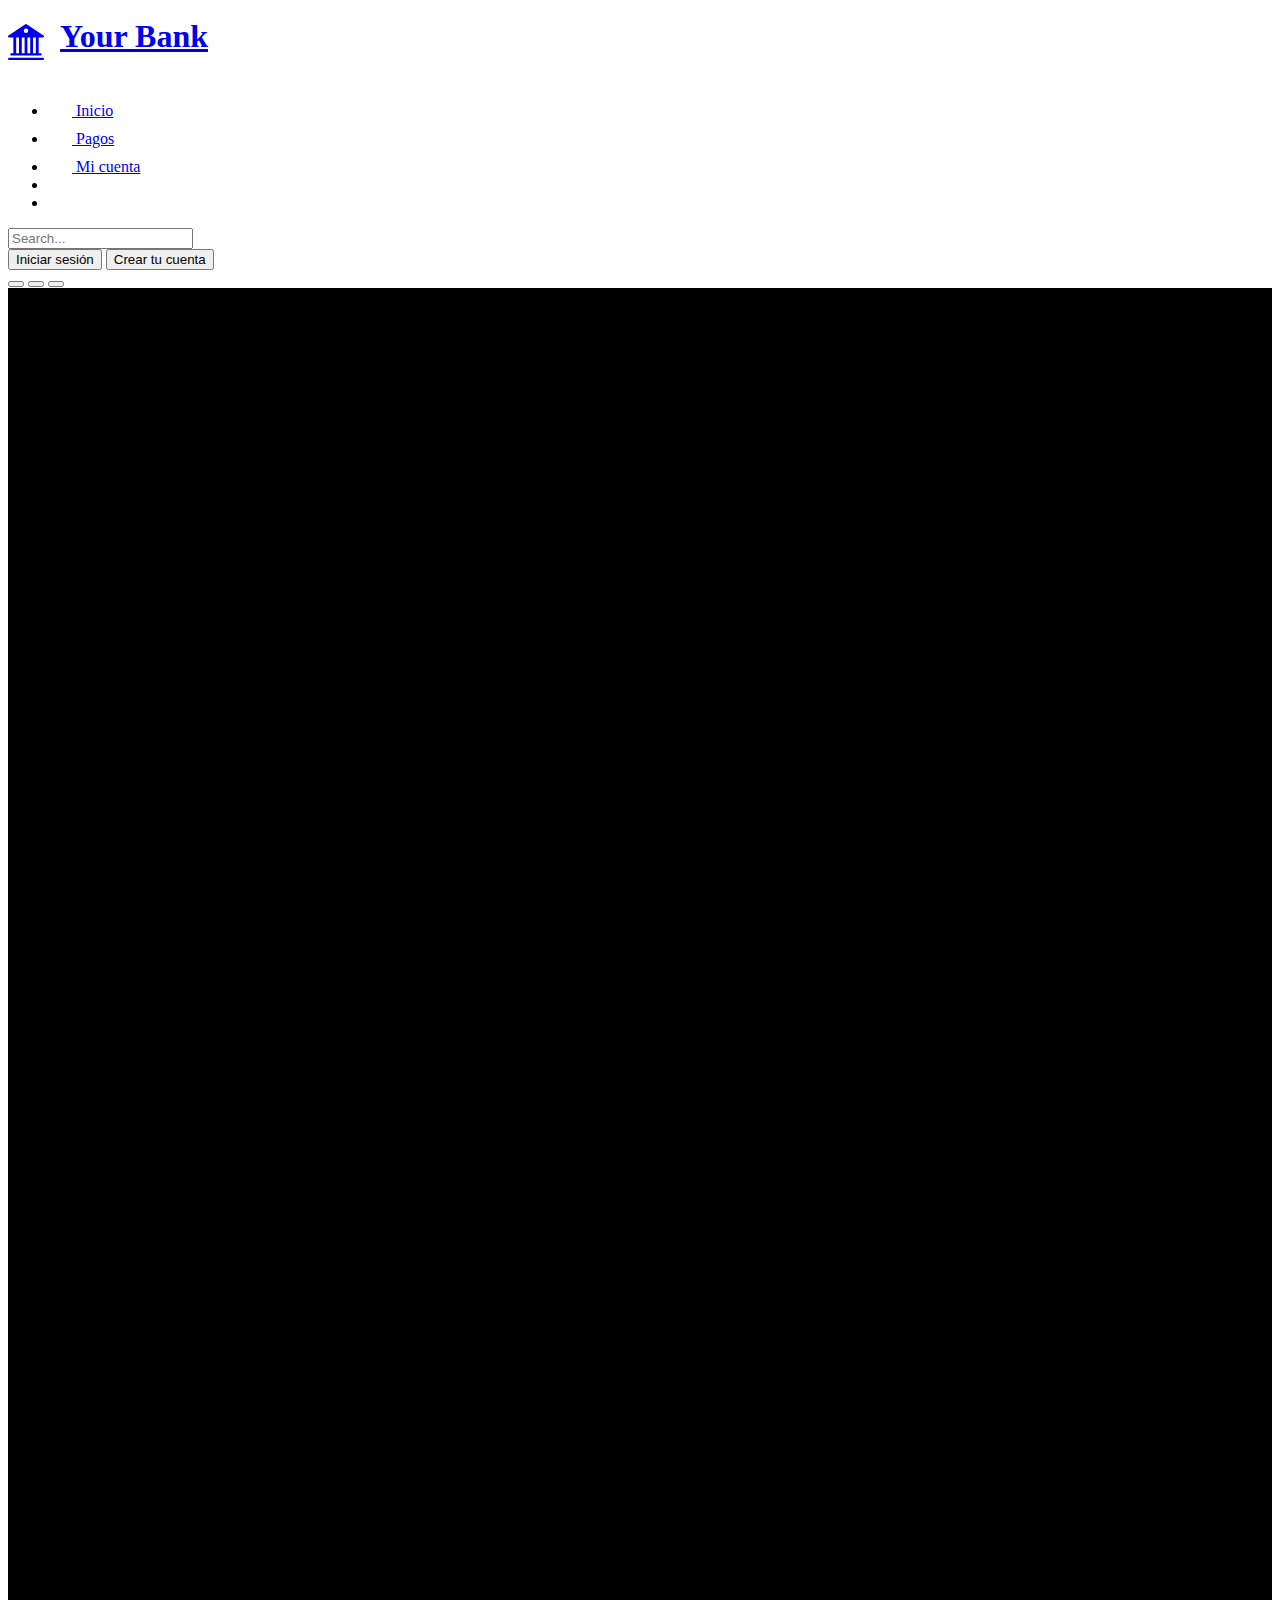
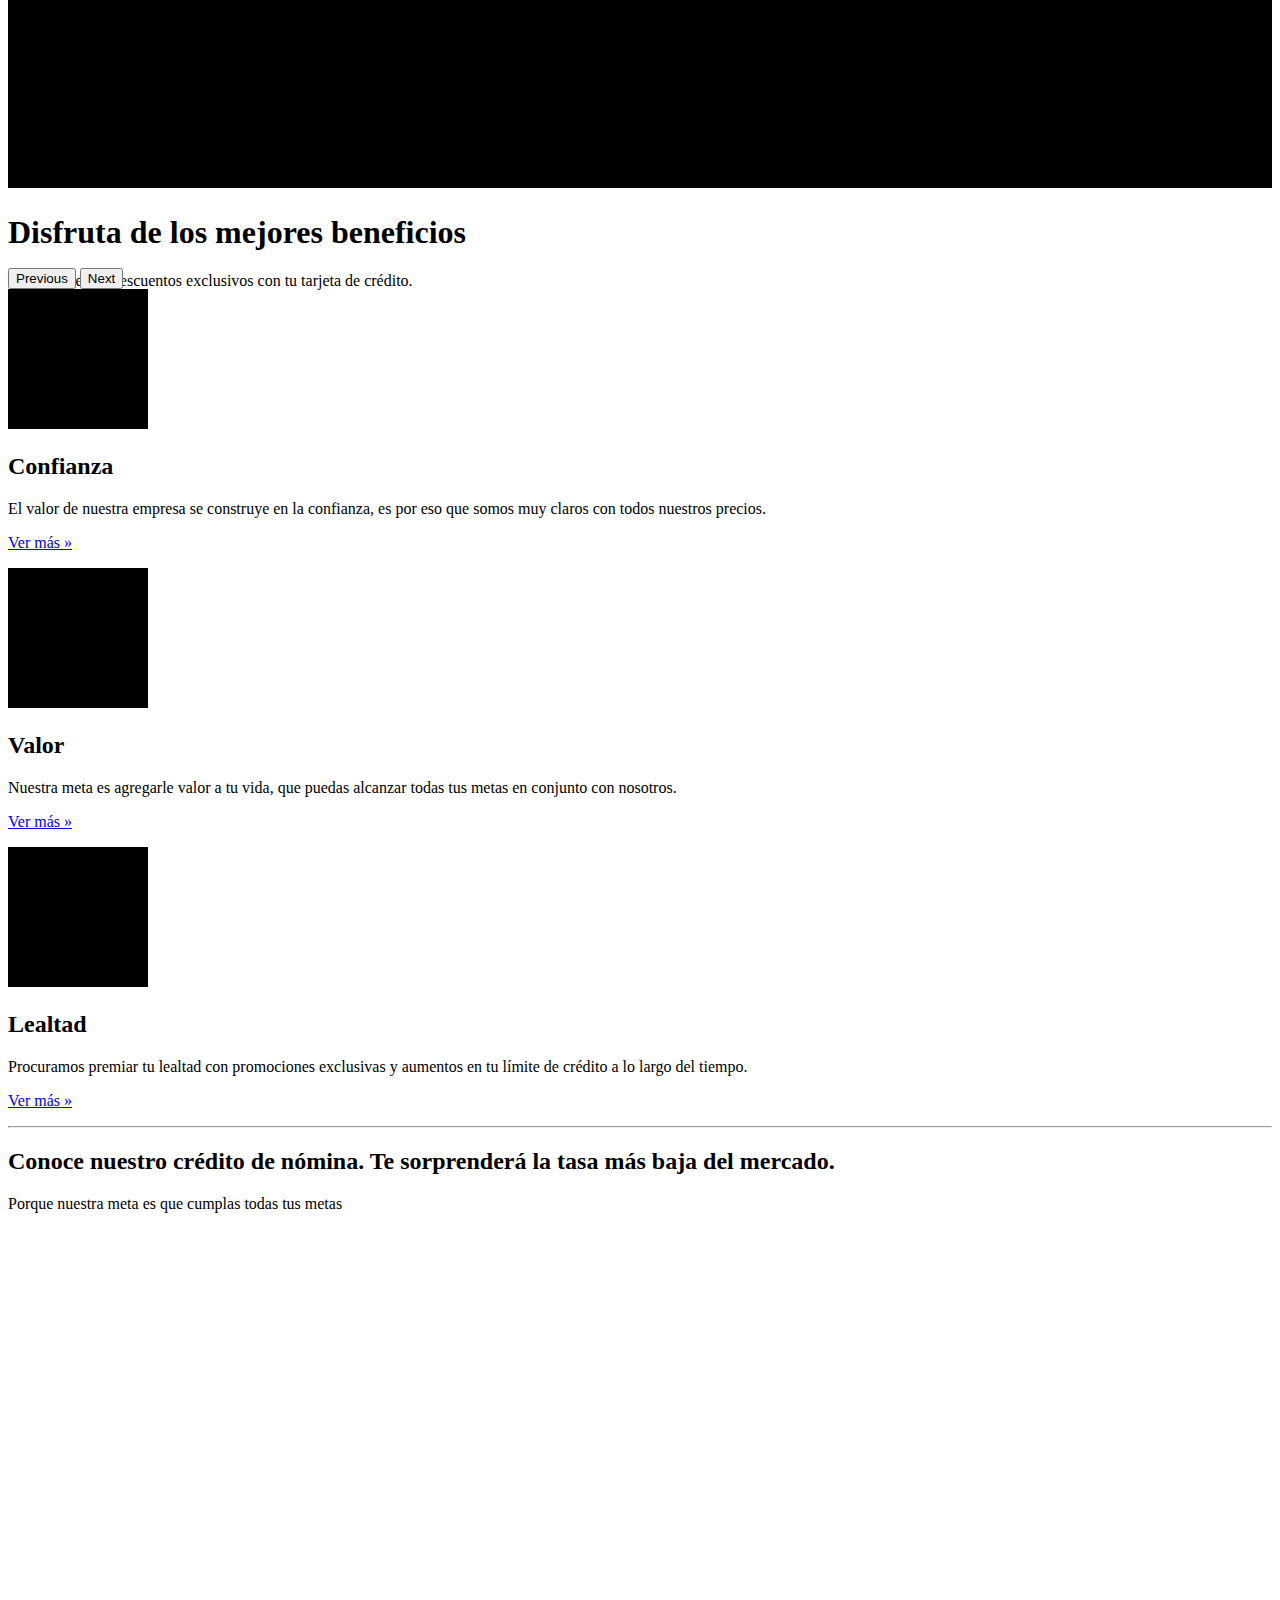
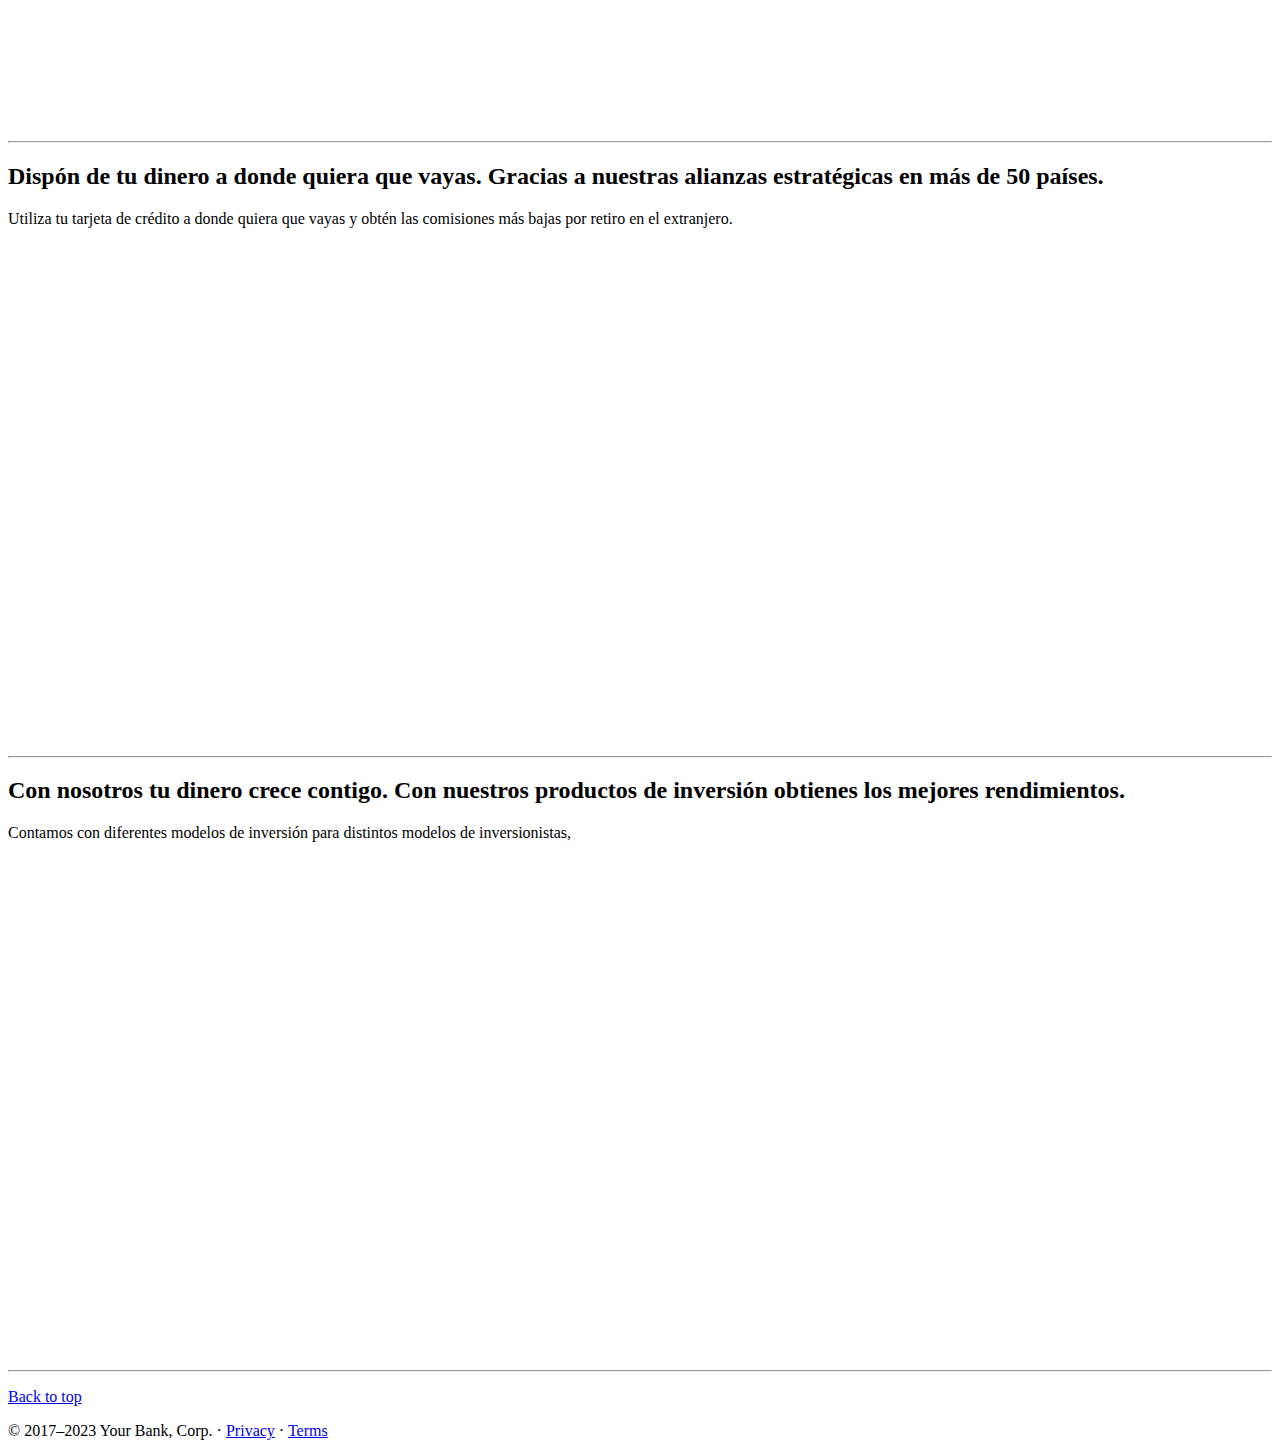
==== index.html @ 2f8112a6 "Landing Page completa" ====
<!DOCTYPE html>
<html lang="en">
	<head>
		<meta charset="UTF-8">
		<meta http-equiv="X-UA-Compatible" content="IE=edge">
		<meta name="viewport" content="width=device-width, initial-scale=1.0">
		<title>Document</title>
		<link rel="stylesheet" href="styles.css">
		<link href="https://cdn.jsdelivr.net/npm/bootstrap@5.3.0-alpha3/dist/css/bootstrap.min.css" rel="stylesheet" integrity="sha384-KK94CHFLLe+nY2dmCWGMq91rCGa5gtU4mk92HdvYe+M/SXH301p5ILy+dN9+nJOZ" crossorigin="anonymous">
	</head>
	<body>
		<script src="https://cdn.jsdelivr.net/npm/bootstrap@5.3.0/dist/js/bootstrap.bundle.min.js" integrity="sha384-geWF76RCwLtnZ8qwWowPQNguL3RmwHVBC9FhGdlKrxdiJJigb/j/68SIy3Te4Bkz" crossorigin="anonymous" defer></script>
		<script src="script.js" defer></script>
		<header>
			<div class="px-3 py-2 text-bg-dark border-bottom">
				<div class="container">
					<div class="d-flex flex-wrap align-items-center justify-content-center justify-content-lg-start">
						<a href="/" class="d-flex align-items-center my-2 my-lg-0 me-lg-auto text-white text-decoration-none logoDiv">
							
							<svg xmlns="http://www.w3.org/2000/svg" width="36" height="36" fill="currentColor" class="bi bi-bank2" viewBox="0 0 16 16" class="logoSVG">
								<path d="M8.277.084a.5.5 0 0 0-.554 0l-7.5 5A.5.5 0 0 0 .5 6h1.875v7H1.5a.5.5 0 0 0 0 1h13a.5.5 0 1 0 0-1h-.875V6H15.5a.5.5 0 0 0 .277-.916l-7.5-5zM12.375 6v7h-1.25V6h1.25zm-2.5 0v7h-1.25V6h1.25zm-2.5 0v7h-1.25V6h1.25zm-2.5 0v7h-1.25V6h1.25zM8 4a1 1 0 1 1 0-2 1 1 0 0 1 0 2zM.5 15a.5.5 0 0 0 0 1h15a.5.5 0 1 0 0-1H.5z"/>
							</svg>
							<h1 class="logoName">Your Bank</h1>
							<!-- <svg class="bi me-2" width="40" height="32" role="img" aria-label="Bootstrap"><use xlink:href="#bootstrap"></use></svg> -->
						</a>

						<ul class="nav col-12 col-lg-auto my-2 justify-content-center my-md-0 text-small">
							<li>
								<a href="#" class="nav-link text-secondary">
									<svg class="bi d-block mx-auto mb-1" width="24" height="24"><use xlink:href="#home"></use></svg>
									Inicio
								</a>
							</li>
							<li>
								<a href="#" class="nav-link text-white">
									<svg class="bi d-block mx-auto mb-1" width="24" height="24"><use xlink:href="#speedometer2"></use></svg>
									Pagos
								</a>
							</li>
							<li>
								<a href="#" class="nav-link text-white">
									<svg class="bi d-block mx-auto mb-1" width="24" height="24"><use xlink:href="#table"></use></svg>
									Mi cuenta
								</a>
							</li>
							<li>
								<a href="#" class="nav-link text-white" id="perfil">
									<svg class="bi d-block mx-auto mb-1" width="24" height="24"><use xlink:href="#grid"></use></svg>
									Perfil
								</a>
							</li>
							<li>
								<a href="#" class="nav-link text-white" id="buzon">
									<svg class="bi d-block mx-auto mb-1" width="24" height="24"><use xlink:href="#people-circle"></use></svg>
									Buzón
								</a>
							</li>
						</ul>
					</div>
				</div>
			</div>
			<div class="px-3 py-2 border-bottom mb-3">
				<div class="container d-flex flex-wrap justify-content-center">
					<form class="col-12 col-lg-auto mb-2 mb-lg-0 me-lg-auto" role="search">
						<input type="search" class="form-control" placeholder="Search..." aria-label="Search">
					</form>
					<div class="text-end">
						<button type="button" class="btn btn-light text-dark me-2">Iniciar sesión</button>
						<button type="button" class="btn btn-primary">Crear tu cuenta</button>
					</div>
				</div>
			</div>
		</header>
		<main>
			<div id="myCarousel" class="carousel slide mb-6" data-bs-ride="carousel" data-bs-theme="light">
				<div class="carousel-indicators">
					<button type="button" data-bs-target="#myCarousel" data-bs-slide-to="0" class="" aria-label="Slide 1"></button>
					<button type="button" data-bs-target="#myCarousel" data-bs-slide-to="1" aria-label="Slide 2" class=""></button>
					<button type="button" data-bs-target="#myCarousel" data-bs-slide-to="2" aria-label="Slide 3" class="active" aria-current="true"></button>
				</div>
				<div class="carousel-inner">
					<div class="carousel-item" style="background-image: url('https://picsum.photos/1800/500?random=1')">
						<svg class="bd-placeholder-img" width="100%" height="100%" xmlns="http://www.w3.org/2000/svg" aria-hidden="true" preserveAspectRatio="xMidYMid slice" focusable="false"><rect width="100%" height="100%" fill="var(--bs-secondary-color)"></rect></svg>
						<div class="container">
							<div class="carousel-caption text-start">
								<h1>Obten un crédito de nómina con la tasa más baja.</h1>
								<p class="opacity-75">Abre tu cuenta de nómina con nosotros y disfruta de la tasa más baja para poder alcanzar tus metas</p>
								<p><a class="btn btn-lg btn-primary" href="#">Conoce más</a></p>
							</div>
						</div>
					</div>
					<div class="carousel-item" style="background-image: url('https://picsum.photos/1800/500?random=2')">
						<svg class="bd-placeholder-img" width="100%" height="100%" xmlns="http://www.w3.org/2000/svg" aria-hidden="true" preserveAspectRatio="xMidYMid slice" focusable="false"><rect width="100%" height="100%" fill="var(--bs-secondary-color)"></rect></svg>
						<div class="container">
							<div class="carousel-caption">
								<h1>El banco digital más confiable</h1>
								<p>Con nuestras cuentas no tendrás cobros inesperados ni tarifas arbitrarias.</p>
								<p><a class="btn btn-lg btn-primary" href="#">Abre tu cuenta</a></p>
							</div>
						</div>
					</div>
					<div class="carousel-item active" style="background-image: url('https://picsum.photos/1800/500?random=3')">
						<svg class="bd-placeholder-img" width="100%" height="100%" xmlns="http://www.w3.org/2000/svg" aria-hidden="true" preserveAspectRatio="xMidYMid slice" focusable="false"><rect width="100%" height="100%" fill="var(--bs-secondary-color)"></rect></svg>
						<div class="container">
							<div class="carousel-caption text-end">
								<h1>Disfruta de los mejores beneficios</h1>
								<p>Tienes acceso a descuentos exclusivos con tu tarjeta de crédito.</p>
								<p><a class="btn btn-lg btn-primary" href="#">Conoce más</a></p>
							</div>
						</div>
					</div>
				</div>
				<button class="carousel-control-prev" type="button" data-bs-target="#myCarousel" data-bs-slide="prev">
					<span class="carousel-control-prev-icon" aria-hidden="true"></span>
					<span class="visually-hidden">Previous</span>
				</button>
				<button class="carousel-control-next" type="button" data-bs-target="#myCarousel" data-bs-slide="next">
					<span class="carousel-control-next-icon" aria-hidden="true"></span>
					<span class="visually-hidden">Next</span>
				</button>
			</div>


			<!-- Marketing messaging and featurettes
			================================================== -->
			<!-- Wrap the rest of the page in another container to center all the content. -->

			<div class="container marketing">

				<!-- Three columns of text below the carousel -->
				<div class="row">
					<div class="col-lg-4">
						<svg style="background-image: url('https://picsum.photos/50/50?random=1')" class="bd-placeholder-img rounded-circle" width="140" height="140" xmlns="http://www.w3.org/2000/svg" role="img" aria-label="Placeholder" preserveAspectRatio="xMidYMid slice" focusable="false"><title>Placeholder</title><rect width="100%" height="100%" fill="var(--bs-secondary-color)"></rect></svg>
						<h2 class="fw-normal">Confianza</h2>
						<p>El valor de nuestra empresa se construye en la confianza, es por eso que somos muy claros con todos nuestros precios.</p>
						<p><a class="btn btn-secondary" href="#">Ver más »</a></p>
					</div><!-- /.col-lg-4 -->
					<div class="col-lg-4">
						<svg style="background-image: url('https://picsum.photos/50/50?random=2')" class="bd-placeholder-img rounded-circle" width="140" height="140" xmlns="http://www.w3.org/2000/svg" role="img" aria-label="Placeholder" preserveAspectRatio="xMidYMid slice" focusable="false"><title>Placeholder</title><rect width="100%" height="100%" fill="var(--bs-secondary-color)"></rect></svg>
						<h2 class="fw-normal">Valor</h2>
						<p>Nuestra meta es agregarle valor a tu vida, que puedas alcanzar todas tus metas en conjunto con nosotros.</p>
						<p><a class="btn btn-secondary" href="#">Ver más »</a></p>
					</div><!-- /.col-lg-4 -->
					<div class="col-lg-4">
						<svg style="background-image: url('https://picsum.photos/50/50?random=3')" class="bd-placeholder-img rounded-circle" width="140" height="140" xmlns="http://www.w3.org/2000/svg" role="img" aria-label="Placeholder" preserveAspectRatio="xMidYMid slice" focusable="false"><title>Placeholder</title><rect width="100%" height="100%" fill="var(--bs-secondary-color)"></rect></svg>
						<h2 class="fw-normal">Lealtad</h2>
						<p>Procuramos premiar tu lealtad con promociones exclusivas y aumentos en tu límite de crédito a lo largo del tiempo.</p>
						<p><a class="btn btn-secondary" href="#">Ver más »</a></p>
					</div><!-- /.col-lg-4 -->
				</div><!-- /.row -->


				<!-- START THE FEATURETTES -->

				<hr class="featurette-divider">

				<div class="row featurette">
					<div class="col-md-7">
						<h2 class="featurette-heading fw-normal lh-1">Conoce nuestro crédito de nómina. <span class="text-body-secondary">Te sorprenderá la tasa más baja del mercado.</span></h2>
						<p class="lead">Porque nuestra meta es que cumplas todas tus metas</p>
					</div>
					<div class="col-md-5">
						<svg style="background-image: url('https://picsum.photos/500/500?random=1')" class="bd-placeholder-img bd-placeholder-img-lg featurette-image img-fluid mx-auto" width="500" height="500" xmlns="http://www.w3.org/2000/svg" role="img" aria-label="Placeholder: 500x500" preserveAspectRatio="xMidYMid slice" focusable="false"></svg>
					</div>
				</div>

				<hr class="featurette-divider">

				<div class="row featurette">
					<div class="col-md-7 order-md-2">
						<h2 class="featurette-heading fw-normal lh-1">Dispón de tu dinero a donde quiera que vayas. <span class="text-body-secondary">Gracias a nuestras alianzas estratégicas en más de 50 países.</span></h2>
						<p class="lead">Utiliza tu tarjeta de crédito a donde quiera que vayas y obtén las comisiones más bajas por retiro en el extranjero.</p>
					</div>
					<div class="col-md-5 order-md-1">
						<svg style="background-image: url('https://picsum.photos/500/500?random=2')" class="bd-placeholder-img bd-placeholder-img-lg featurette-image img-fluid mx-auto" width="500" height="500" xmlns="http://www.w3.org/2000/svg" role="img" aria-label="Placeholder: 500x500" preserveAspectRatio="xMidYMid slice" focusable="false"></svg>
					</div>
				</div>

				<hr class="featurette-divider">

				<div class="row featurette">
					<div class="col-md-7">
						<h2 class="featurette-heading fw-normal lh-1">Con nosotros tu dinero crece contigo. <span class="text-body-secondary">Con nuestros productos de inversión obtienes los mejores rendimientos.</span></h2>
						<p class="lead">Contamos con diferentes modelos de inversión para distintos modelos de inversionistas, </p>
					</div>
					<div class="col-md-5">
						<svg style="background-image: url('https://picsum.photos/500/500?random=3')" class="bd-placeholder-img bd-placeholder-img-lg featurette-image img-fluid mx-auto" width="500" height="500" xmlns="http://www.w3.org/2000/svg" role="img" aria-label="Placeholder: 500x500" preserveAspectRatio="xMidYMid slice" focusable="false"></svg>
					</div>
				</div>

				<hr class="featurette-divider">

				<!-- /END THE FEATURETTES -->

			</div><!-- /.container -->


			<!-- FOOTER -->
			<footer class="container">
				<p class="float-end"><a href="#">Back to top</a></p>
				<p>© 2017–2023 Your Bank, Corp. · <a href="#">Privacy</a> · <a href="#">Terms</a></p>
			</footer>
    	</main>
  	</body>
</html>
---- styles.css ----
/* .carousel-item{
    background-image: url(https://picsum.photos/seed/picsum/1200/900);
    background-repeat: no-repeat;
} */
.logoDiv{
    display: flex;
    flex-direction: row;
    justify-content: space-between;
    align-items: center;
    width: 200px;
}
.logoSVG{
    height: 32px;
}
.logoName{
    margin-top: 10px;
    font-size: 32px;
}
.carousel-inner{
    margin: 0 0 80px 0;
}
.carousel-item{
    height: 500px;
}
#buzon, #perfil{
    display: none;
}
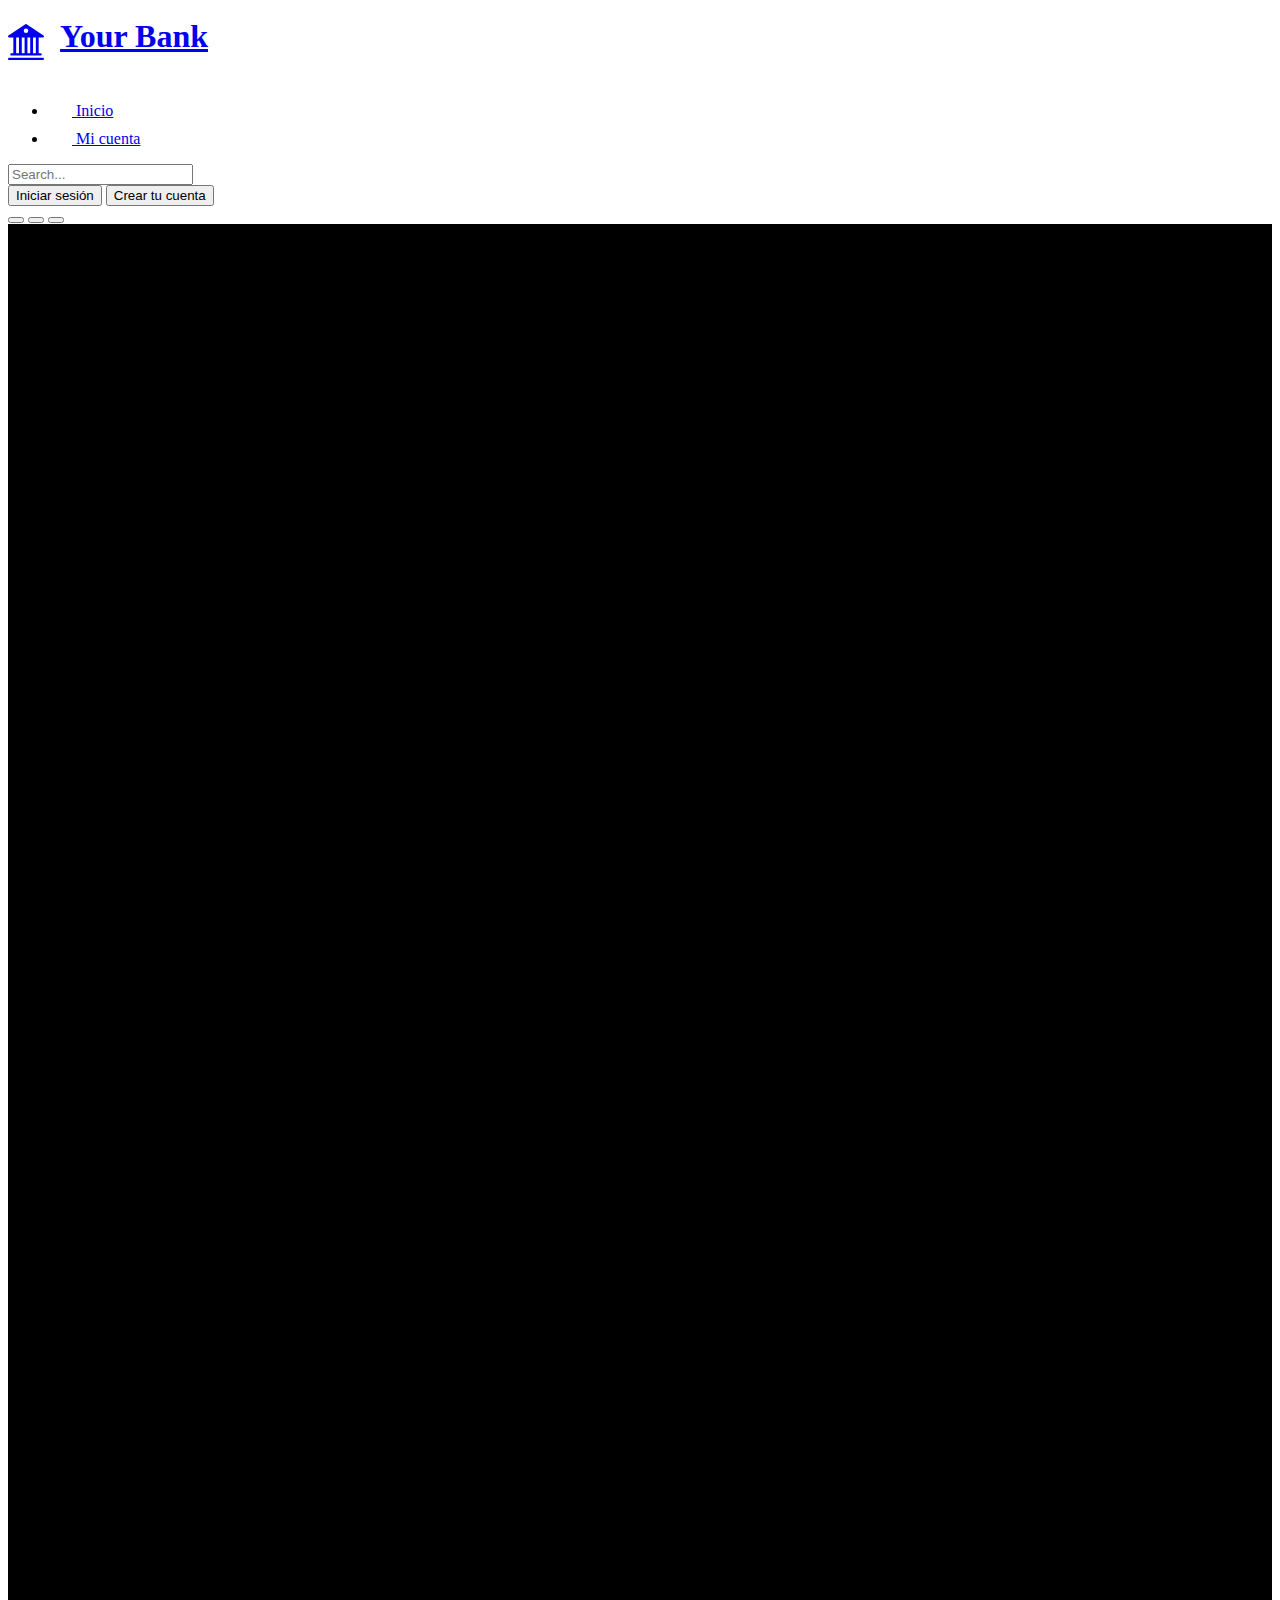
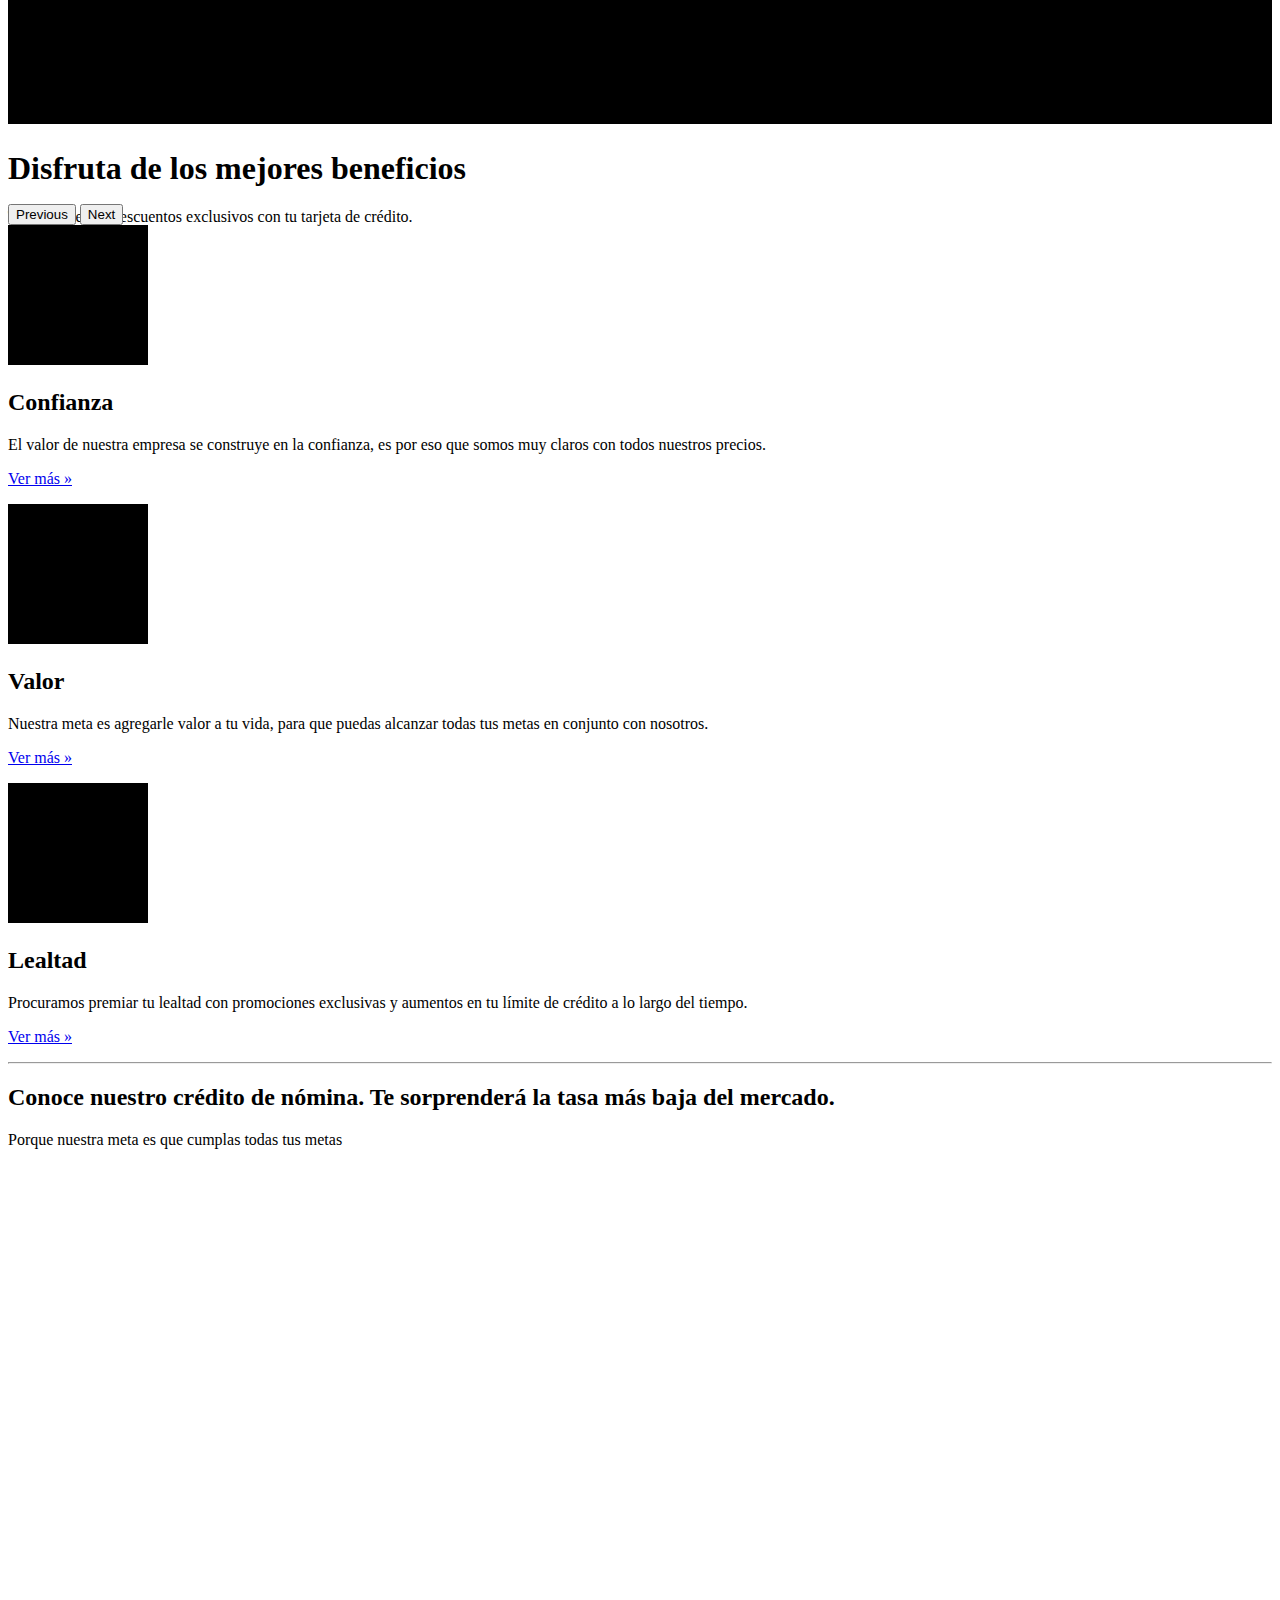
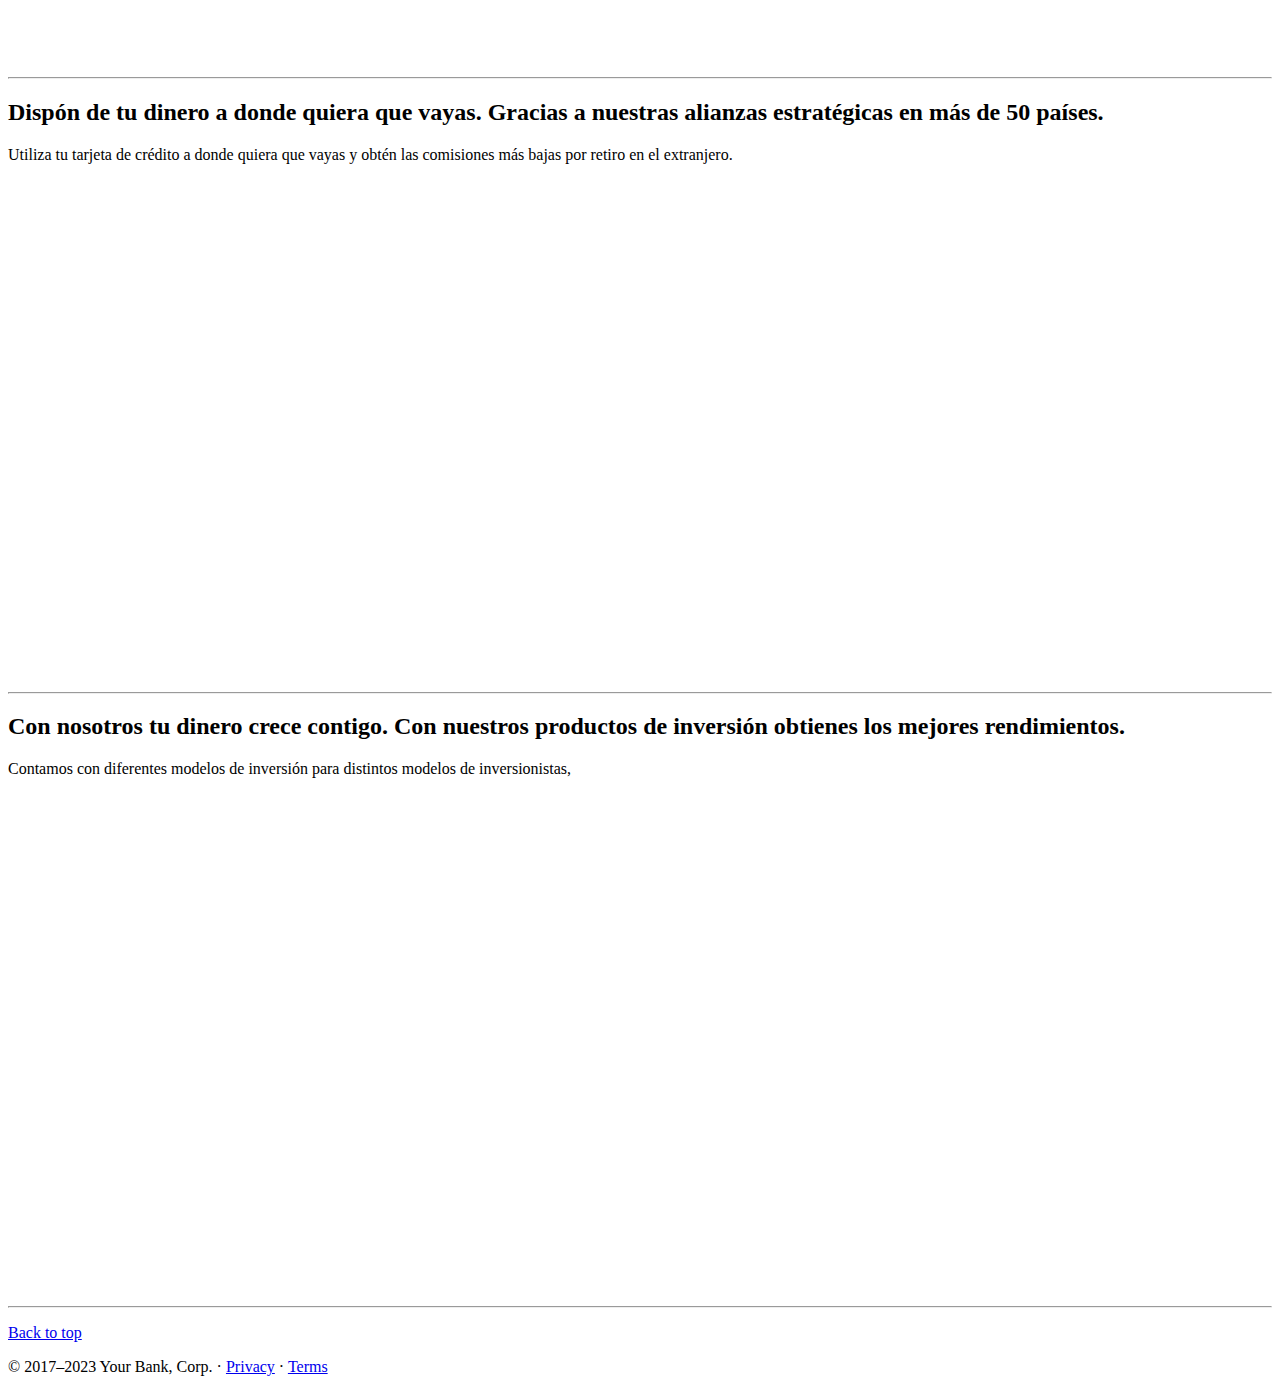
==== commit 46ee8d9e: "some more features" ====
--- a/index.html
+++ b/index.html
@@ -1,5 +1,5 @@
 <!DOCTYPE html>
-<html lang="en">
+<html lang="es">
 	<head>
 		<meta charset="UTF-8">
 		<meta http-equiv="X-UA-Compatible" content="IE=edge">
@@ -10,7 +10,7 @@
 	</head>
 	<body>
 		<script src="https://cdn.jsdelivr.net/npm/bootstrap@5.3.0/dist/js/bootstrap.bundle.min.js" integrity="sha384-geWF76RCwLtnZ8qwWowPQNguL3RmwHVBC9FhGdlKrxdiJJigb/j/68SIy3Te4Bkz" crossorigin="anonymous" defer></script>
-		<script src="script.js" defer></script>
+		
 		<header>
 			<div class="px-3 py-2 text-bg-dark border-bottom">
 				<div class="container">
@@ -31,19 +31,19 @@
 									Inicio
 								</a>
 							</li>
-							<li>
+							<!-- <li>
 								<a href="#" class="nav-link text-white">
 									<svg class="bi d-block mx-auto mb-1" width="24" height="24"><use xlink:href="#speedometer2"></use></svg>
 									Pagos
 								</a>
-							</li>
+							</li> -->
 							<li>
-								<a href="#" class="nav-link text-white">
+								<a href="/login.html" class="nav-link text-white">
 									<svg class="bi d-block mx-auto mb-1" width="24" height="24"><use xlink:href="#table"></use></svg>
 									Mi cuenta
 								</a>
 							</li>
-							<li>
+							<!-- <li>
 								<a href="#" class="nav-link text-white" id="perfil">
 									<svg class="bi d-block mx-auto mb-1" width="24" height="24"><use xlink:href="#grid"></use></svg>
 									Perfil
@@ -54,7 +54,7 @@
 									<svg class="bi d-block mx-auto mb-1" width="24" height="24"><use xlink:href="#people-circle"></use></svg>
 									Buzón
 								</a>
-							</li>
+							</li> -->
 						</ul>
 					</div>
 				</div>
@@ -65,8 +65,8 @@
 						<input type="search" class="form-control" placeholder="Search..." aria-label="Search">
 					</form>
 					<div class="text-end">
-						<button type="button" class="btn btn-light text-dark me-2">Iniciar sesión</button>
-						<button type="button" class="btn btn-primary">Crear tu cuenta</button>
+						<button type="button" class="btn btn-light text-dark me-2" onclick="location.replace('http://localhost:5500/login.html')">Iniciar sesión</button>
+						<button type="button" class="btn btn-primary" onclick="location.replace('http://localhost:5500/login.html')">Crear tu cuenta</button>
 					</div>
 				</div>
 			</div>
@@ -95,7 +95,7 @@
 							<div class="carousel-caption">
 								<h1>El banco digital más confiable</h1>
 								<p>Con nuestras cuentas no tendrás cobros inesperados ni tarifas arbitrarias.</p>
-								<p><a class="btn btn-lg btn-primary" href="#">Abre tu cuenta</a></p>
+								<p><a class="btn btn-lg btn-primary" href="/login.html">Abre tu cuenta</a></p>
 							</div>
 						</div>
 					</div>
@@ -138,7 +138,7 @@
 					<div class="col-lg-4">
 						<svg style="background-image: url('https://picsum.photos/50/50?random=2')" class="bd-placeholder-img rounded-circle" width="140" height="140" xmlns="http://www.w3.org/2000/svg" role="img" aria-label="Placeholder" preserveAspectRatio="xMidYMid slice" focusable="false"><title>Placeholder</title><rect width="100%" height="100%" fill="var(--bs-secondary-color)"></rect></svg>
 						<h2 class="fw-normal">Valor</h2>
-						<p>Nuestra meta es agregarle valor a tu vida, que puedas alcanzar todas tus metas en conjunto con nosotros.</p>
+						<p>Nuestra meta es agregarle valor a tu vida, para que puedas alcanzar todas tus metas en conjunto con nosotros.</p>
 						<p><a class="btn btn-secondary" href="#">Ver más »</a></p>
 					</div><!-- /.col-lg-4 -->
 					<div class="col-lg-4">
--- a/styles.css
+++ b/styles.css
@@ -22,7 +22,4 @@
 }
 .carousel-item{
     height: 500px;
-}
-#buzon, #perfil{
-    display: none;
 }